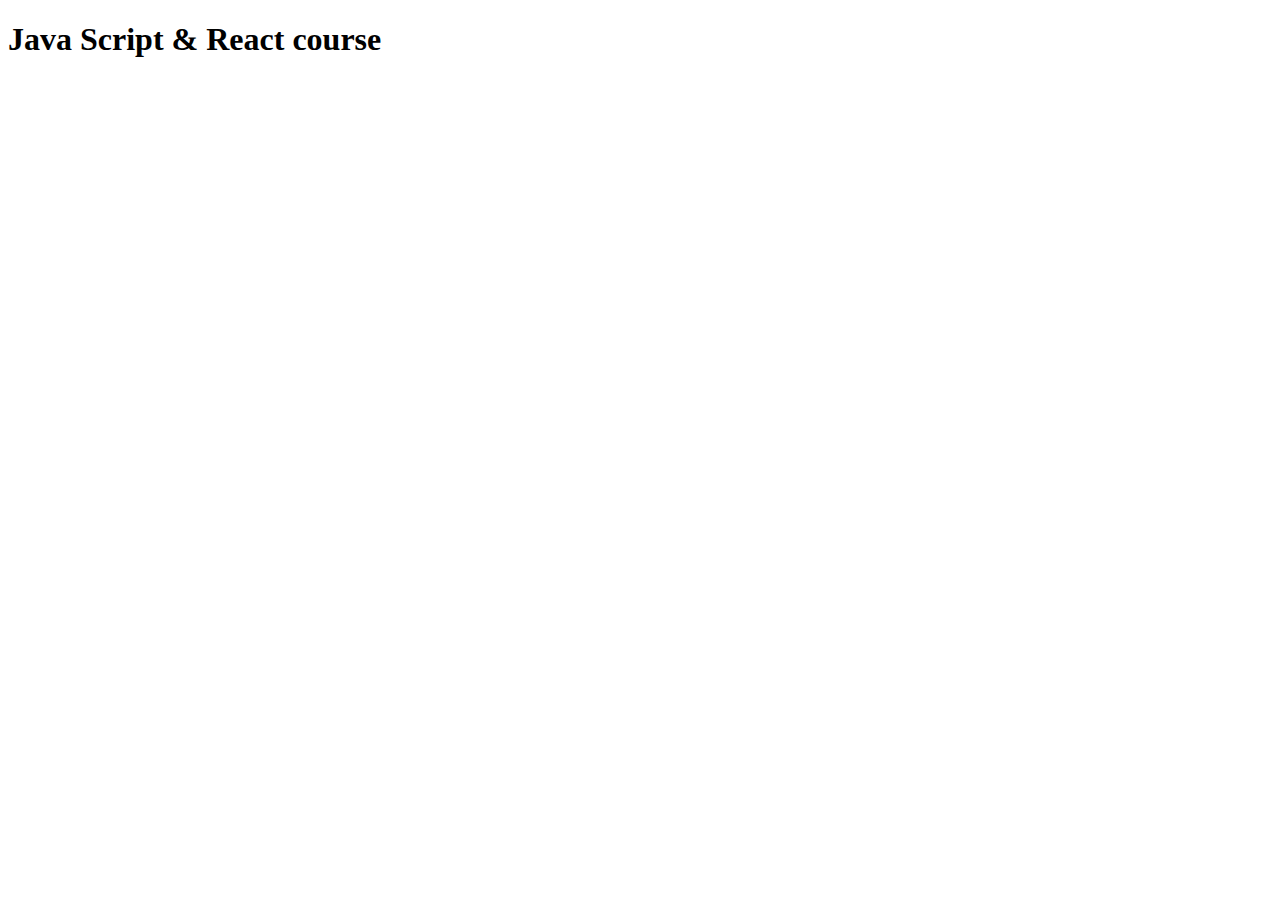
==== index.html @ a063b4fe "first commit" ====
<!DOCTYPE html>
<html lang="en">
<head>
	<meta charset="UTF-8">
	<meta http-equiv="X-UA-Compatible" content="IE=edge">
	<meta name="viewport" content="width=device-width, initial-scale=1.0">
	<title>Document</title>
</head>
<body>

	<h1>Java Script & React course</h1>






<!--	<script src="js/script.js"></script>-->
<!--	<script src="js/lesson2.js"></script>-->
<!--	<script src="js/lesson3.js"></script>-->
	<script src="js/lesson4.js"></script>
</body>
</html>
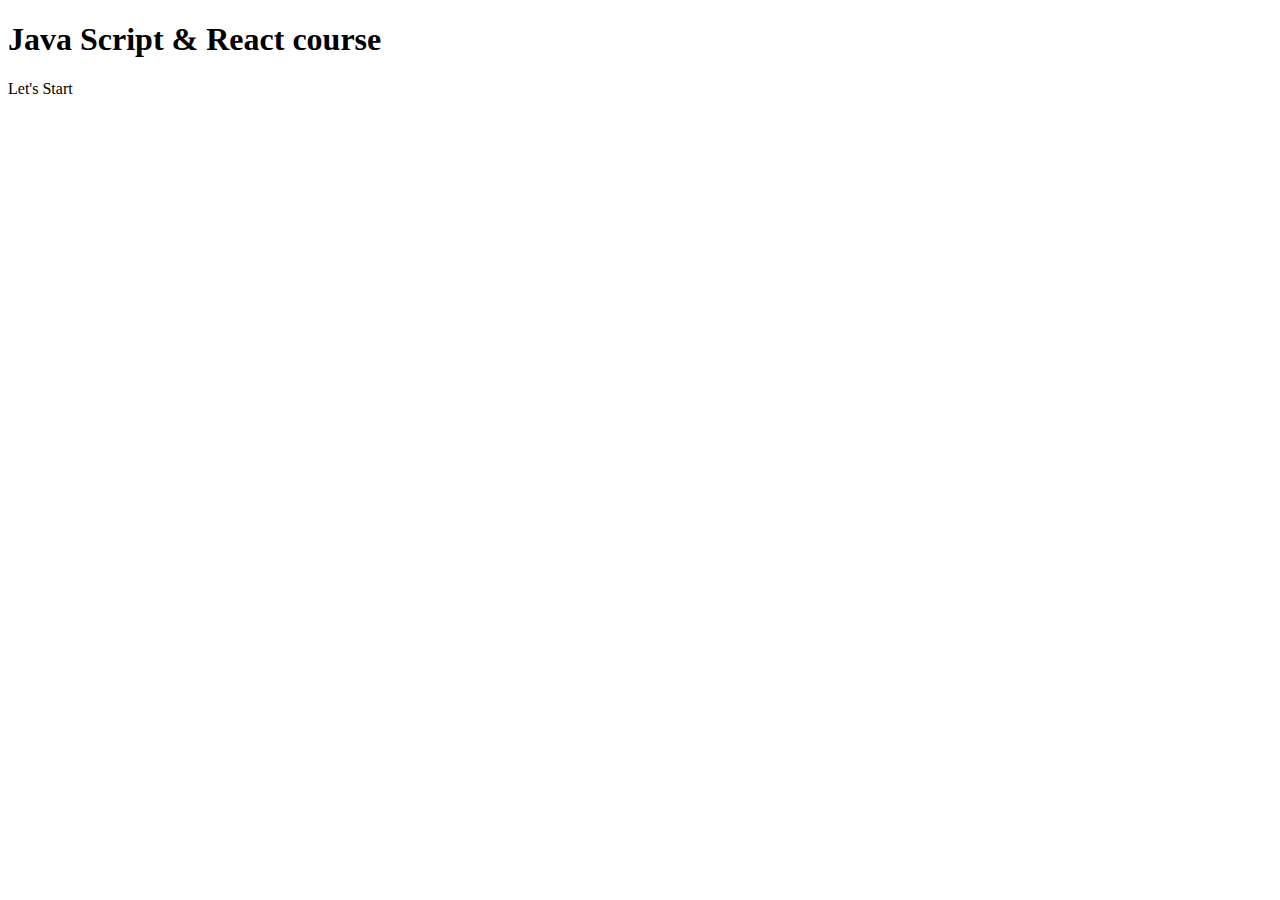
==== commit bc162b1a: "Commit done" ====
--- a/index.html
+++ b/index.html
@@ -10,6 +10,7 @@
 
 	<h1>Java Script & React course</h1>
 
+     <p>Let's Start</p>
 
 
 
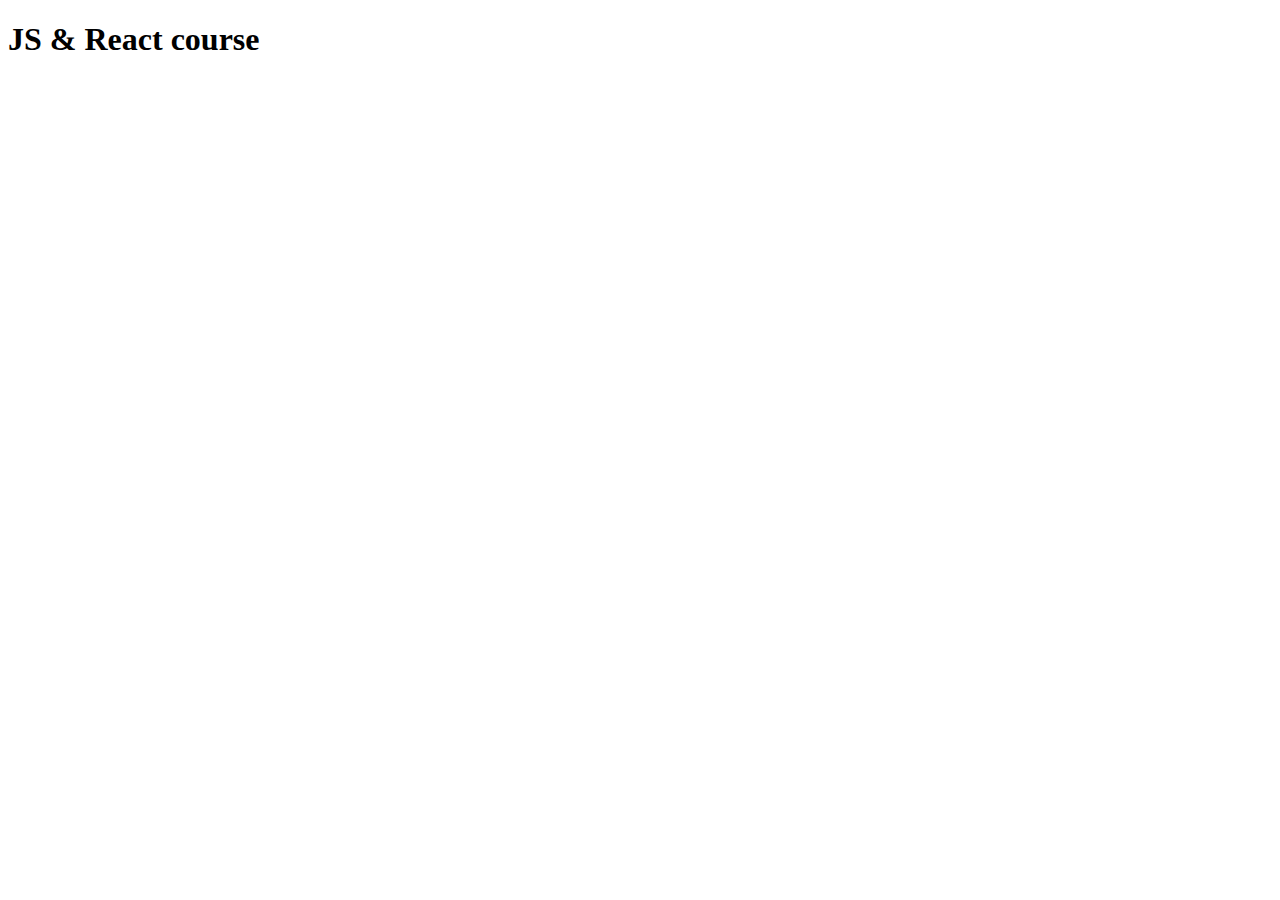
==== commit a6ef0f1e: "Added Functions" ====
--- a/index.html
+++ b/index.html
@@ -1,24 +1,42 @@
-<!DOCTYPE html>
+<!doctype html>
 <html lang="en">
 <head>
 	<meta charset="UTF-8">
-	<meta http-equiv="X-UA-Compatible" content="IE=edge">
-	<meta name="viewport" content="width=device-width, initial-scale=1.0">
+	<meta name="viewport"
+		  content="width=device-width, user-scalable=no, initial-scale=1.0, maximum-scale=1.0, minimum-scale=1.0">
+	<meta http-equiv="X-UA-Compatible" content="ie=edge">
+	<link rel="stylesheet" href="css/style.css">
 	<title>Document</title>
 </head>
 <body>
 
-	<h1>Java Script & React course</h1>
+<h1>JS & React course</h1>
 
-     <p>Let's Start</p>
+<!--<div class="container">-->
+<!--<div class="one">1</div>-->
+<!--<div class="one">2</div>-->
+<!--<div class="one">3</div>-->
+<!--</div>-->
 
+<!--<div>-->
+<!--	<input type="radio" name="r" value="JS one love!)" checked>-->
+<!--	JS one love!)-->
+<!--</div>-->
+<!--<div>-->
+<!--	<input type="radio" name="r" value="HTML one love!)">-->
+<!--	HTML one love!)-->
+<!--</div>-->
+<!--<div>-->
+<!--	<input type="radio" name="r" value="CSS one love!)">-->
 
+<!--	CSS one love!)-->
+<!--</div>-->
+<!--<button>Push</button>-->
 
+<!--<div id="out"></div>-->
 
-
-<!--	<script src="js/script.js"></script>-->
-<!--	<script src="js/lesson2.js"></script>-->
-<!--	<script src="js/lesson3.js"></script>-->
-	<script src="js/lesson4.js"></script>
+<!--<script src="js/loops.js"></script>-->
+<!--<script src="js/practice.js"></script>-->
+<script src="functions/functions.js"></script>
 </body>
 </html>--- a/css/style.css
+++ b/css/style.css
@@ -0,0 +1,8 @@
+* {
+    box-sizing: border-box;
+}
+
+.one {
+    margin-bottom: 15px;
+}
+
